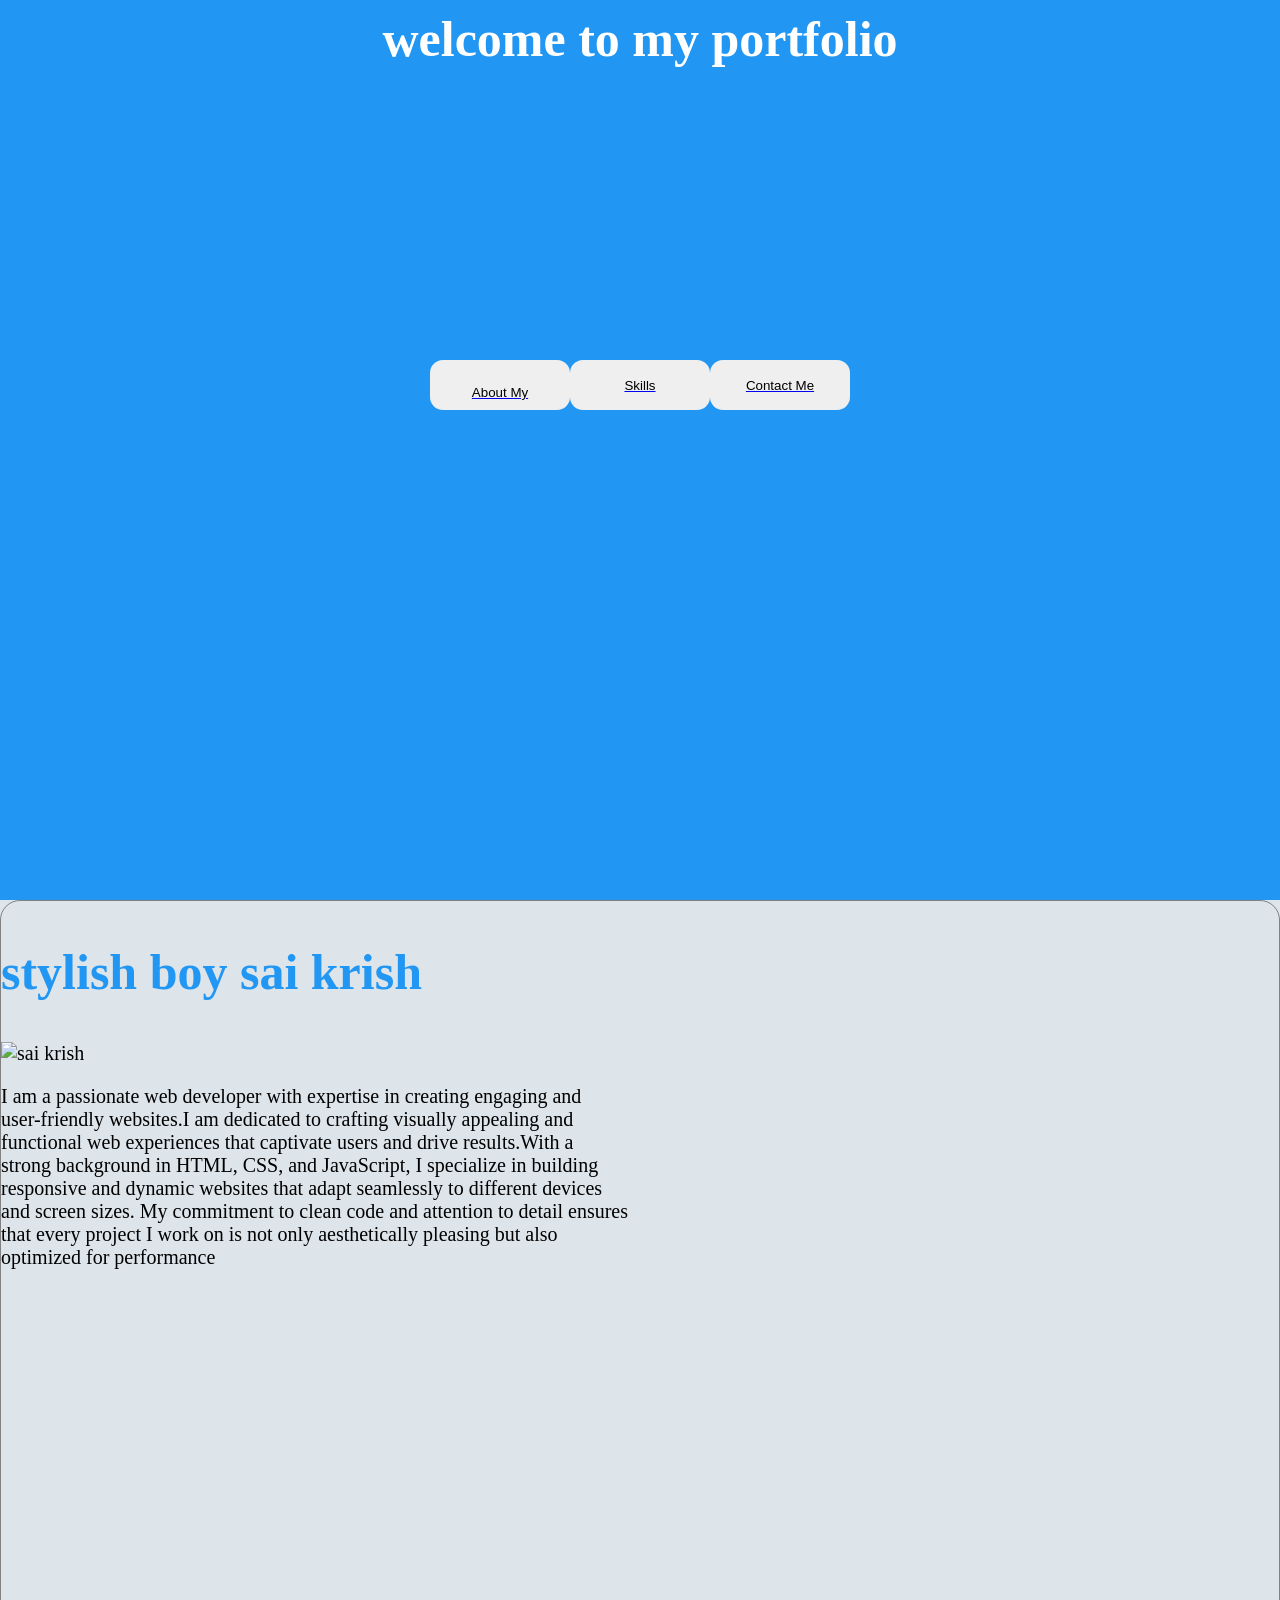
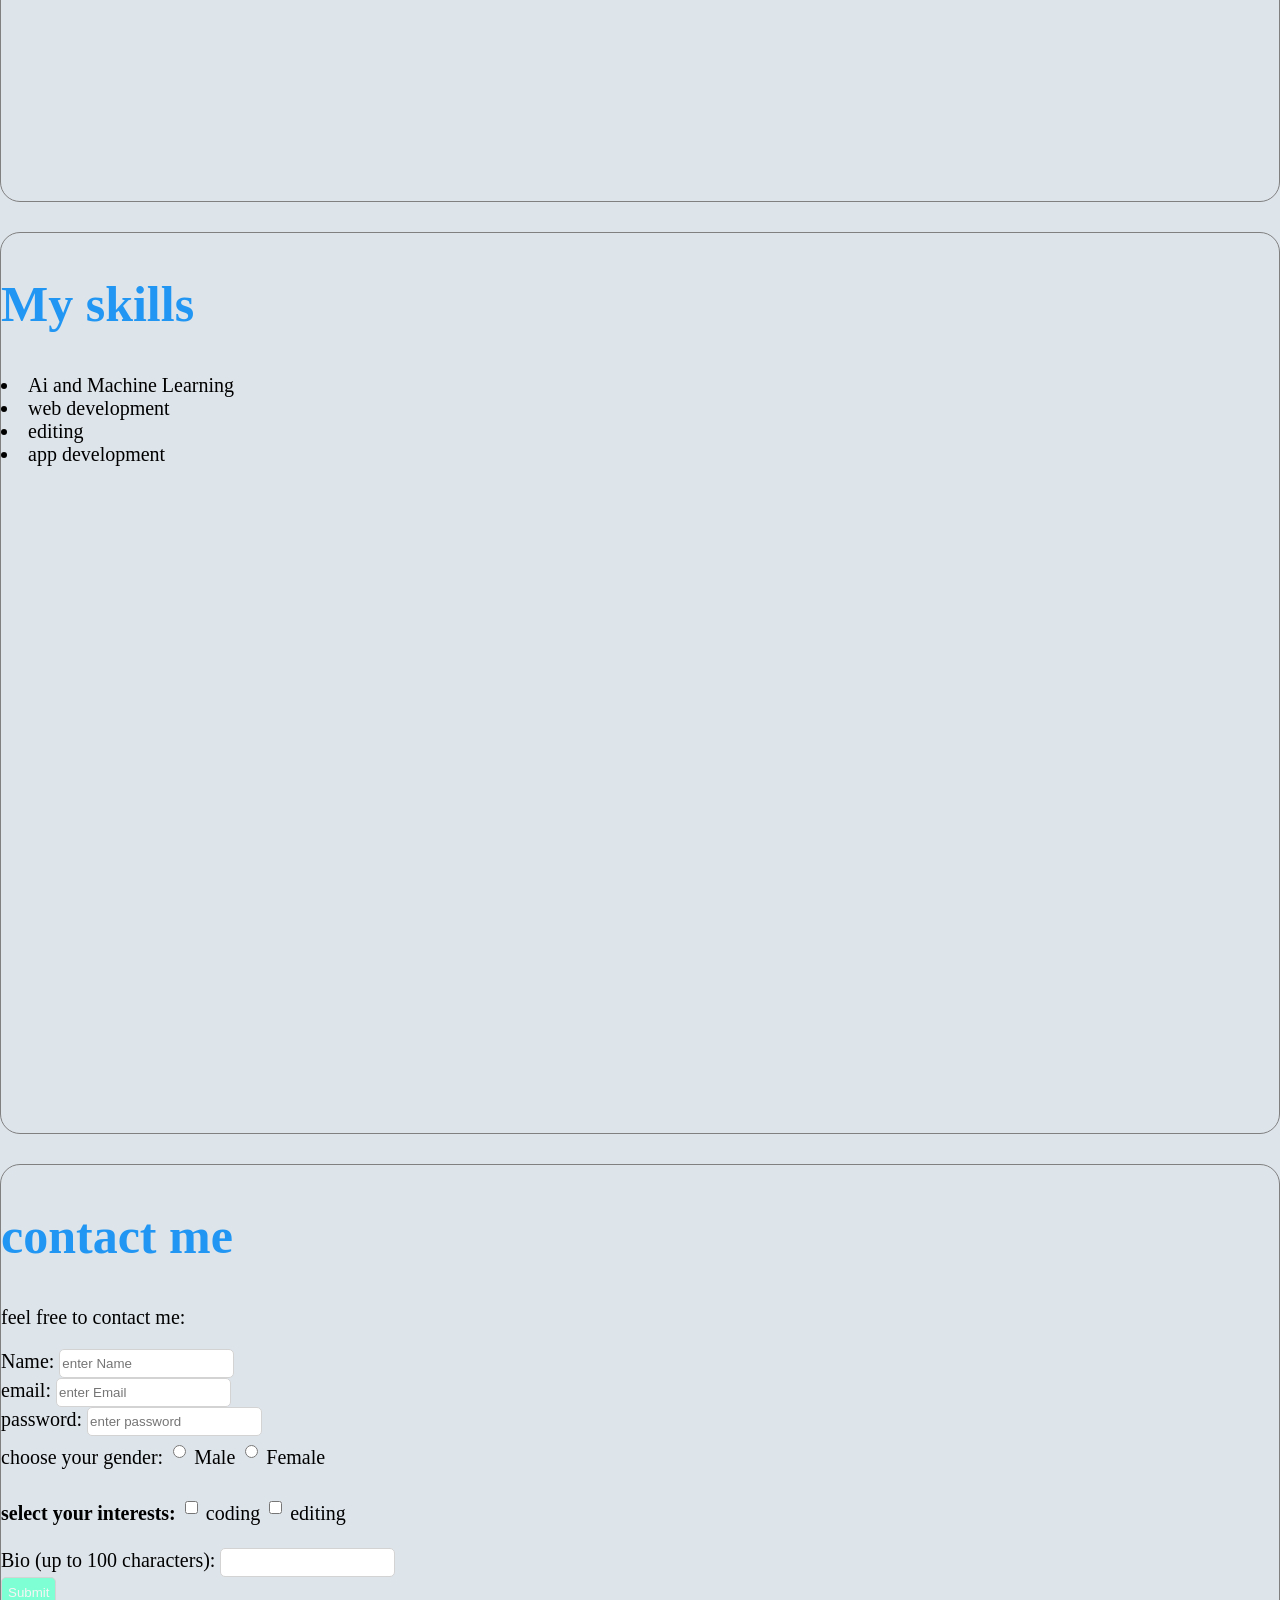
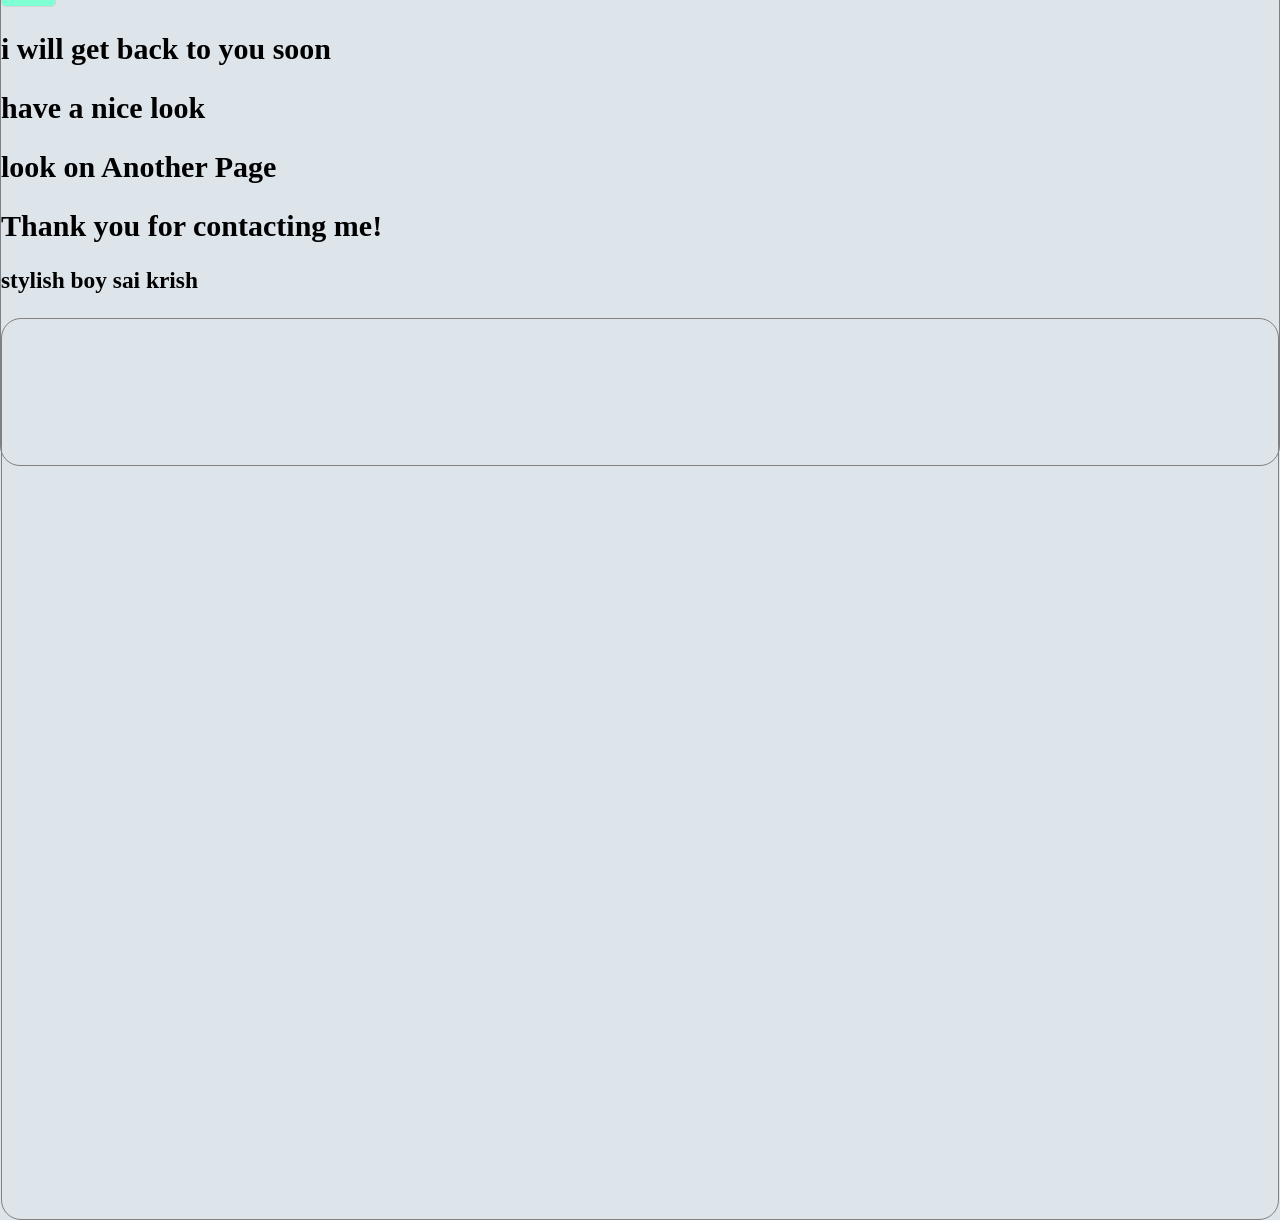
==== portfolio.html @ 369e27d3 "Add files via upload" ====
<!DOCTYPE html>
<html lang="en">
    <title>ksai edit protfolia</title>   
    <link rel="stylesheet" href="Portfolio.css">
    
 <header>

<style>
.sai{
    text-align: center;
    color: white;
display: flex;
justify-content: center;
height: 100px;
padding: 10px;
}




</style>



      


    <h1 class="sai">welcome to my portfolio</h1> 


       <div class="div2">
     <a href="#about-me">
      <button class="button"title="Know more about sai krish" font-family="Georgia, serif"><br>
         About My
      </button>
    </a>
    <a href="#skills">
      <button class="button"title="View my skills" font-family="Georgia, serif">
         Skills
      </button>
    </a>
    <a href="#contact">
      <button class="button"title="Contact me" font-family="Georgia, serif">
         Contact Me
      </button>
    </a>

    </a>
    </div class="div2">


</header>

 <body>
<main>
  <section id="about-me">
   
<h1>stylish boy sai krish</h1>
 <img src="sai car brand.jpeg" alt="sai krish" class="image">
 <p height="100px" width="200px">
     I am a passionate web developer with expertise in creating engaging and<br> 
   user-friendly websites.I am dedicated to crafting visually appealing and <br> 
   functional web experiences that captivate users and drive results.With a <br> 
   strong background in HTML, CSS, and JavaScript, I specialize in building <br> 
   responsive and dynamic websites that adapt seamlessly to different devices <br> 
   and screen sizes. My commitment to clean code and attention to detail ensures<br> 
   that every project I work on is not only aesthetically pleasing but also <br> 
    optimized for performance<br>
 </p>
  </section> 

   <section id="skills">
<h1> My skills</h1>
   </div1 style="background-color:lightblue;">
    <li>Ai  and Machine Learning</li>
    
        <li>web development</li>
        <li>editing</li>
        <li>app development</li>

   </section>
   <div1>


   <section id="contact">

   
    </ol>
     <h1>contact me </h1>
    <p>feel free to contact me:</p>
   <form action="">
  <label for="name">Name:</label>
  <input type="text" id="name" name="name" placeholder="enter Name"  required><br>

<label for="email">email:</label>
  <input type="email" id="email" name="email" placeholder="enter Email" required><br>

   <label for="password">password:</label>
  <input type="password" id="password" name="password" placeholder="enter password" required><br>
   
   <d>choose your gender:</d>
   <input type="radio" id="male" value="male" name="gender">
   <label for="male">Male</label>
   <input type="radio" id="female" value="female" name="gender">
   <label for="female">Female</label><br>
   <br>
     <b>select your interests:</b>
    <input type="checkbox" id="coding" value="coding">
    <label for="coding">coding</label>
    <input type="checkbox" id="editing" value="editing" name="interests">
    <label for="editing">editing</label><br>
   </form>
 <br>
 <label for="bio" aria-placeholder="your choice">Bio (up to 100 characters):</label>
<input type="text" class="input">
<br> 
<input type="submit" name="" class="but">

<h2>i will get back to you soon</h2>
<h2>have a nice look</h2>
<h2>look on Another Page</h2>
<h2>Thank you for contacting me!</h2>
<h3>stylish boy sai krish </h3>

<section>
</body>




</html>
---- Portfolio.css ----
body{
    margin:0 ;
    font-size: 20px ;
    background-color:  #dde4ea;
    user-select: none;
}

h1{
    color: #2196f3;
    font-size: 50px;
    
}

header{
     height: 100vh;
    color:white;
    background-color: #2196f3;
    .button{
        text-align: center;
    }
}
header h1{
    margin: 0 ;
    color: white;
}



.button{
    width:140px ;
        height: 50px;
       border:none ;
    border-radius: 13px;
    cursor: pointer;   
     text-align: center;
     display: block;
  padding:10px 15px;
}

.button:hover{
    color: white;
   background-color: rgb(10, 10, 145);   
    text-align: center;


}
img{
    height: 400px;
}
section{
    height: 100vh;
    border: 1px solid grey;
    border-radius: 20px;
 margin-bottom: 30px;
}
.submit{
     width:140px ;
    height: 40px;
     border:none ;
    border-radius: 10px;
    cursor: pointer;
    color:white;
    background-color: #2196f3;
     text-align: center;
}
.submit:hover{
   background-color: #0c77ce;
}
input{
    border-radius: 5px;
    border: 1px solid lightgrey;
    height: 25px; 
    font-family: 'Franklin Gothic Medium', 'Arial Narrow', Arial, sans-serif;
}
footer{
    height: 30px; 
background-color: black;
color:lightblue;
}
.image{
  
    text-align: center;
background-position: center;

}
.projects{
    height: 100vh;
    border: 1px solid grey;
    border-radius: 20px;
 margin-bottom: 20px;
}
.div2{
  display:flex;
    justify-content: center;
    align-items: center;
    height: 500px;
    padding: 15px;

  font-family: Georgia, serif;


}

.text{
    text-align: center;
    color: white;
}

.contact-form{
    display: flex;
    flex-direction: none;
    width: 300px;
    margin: 0 auto;
    height: 100vh;
}
.image{
height: 350px;
width: 15%;
length: 15;


}
section .contact{
    height: 150vh;
    
}
.krish{

align-items: center;
justify-content: center;

}
.but{
    cursor: pointer;
color: whitesmoke;
background-color: aquamarine;
align-items: center;
text-align: center;
height: 30px;

}
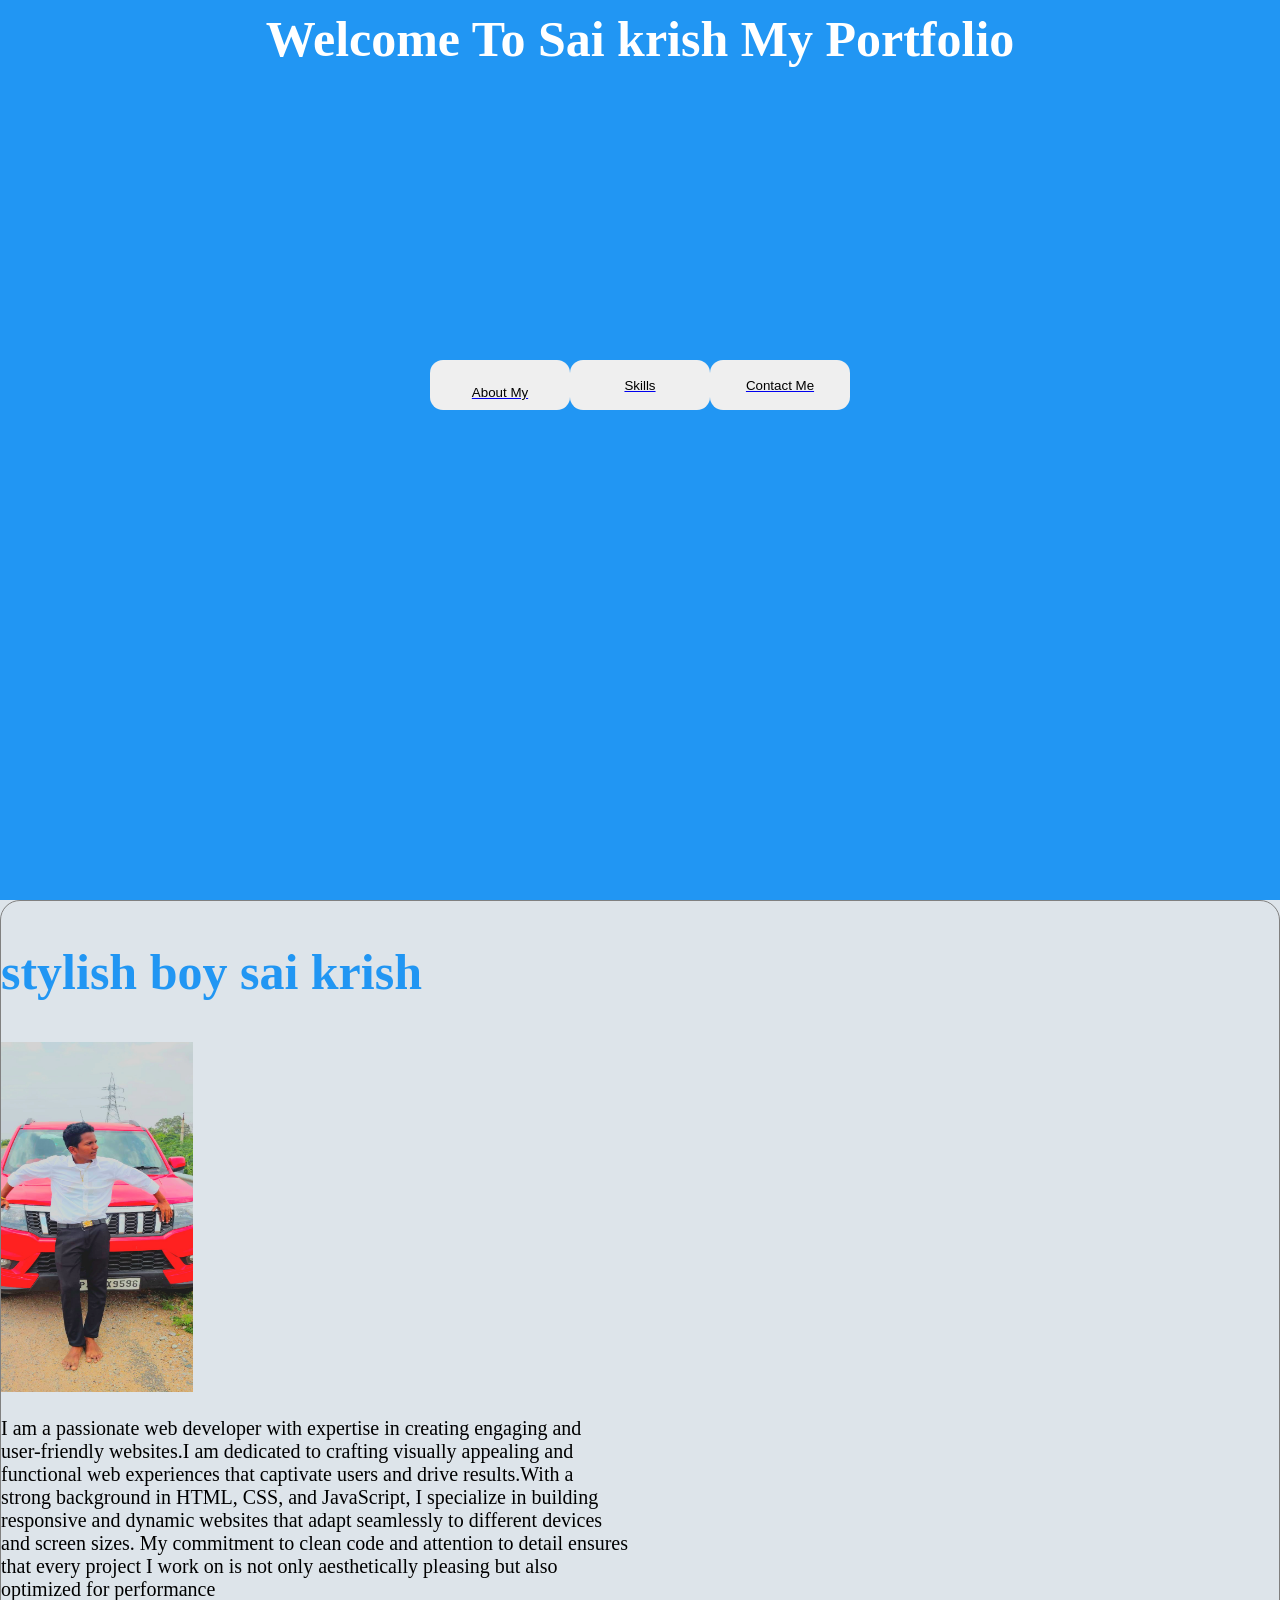
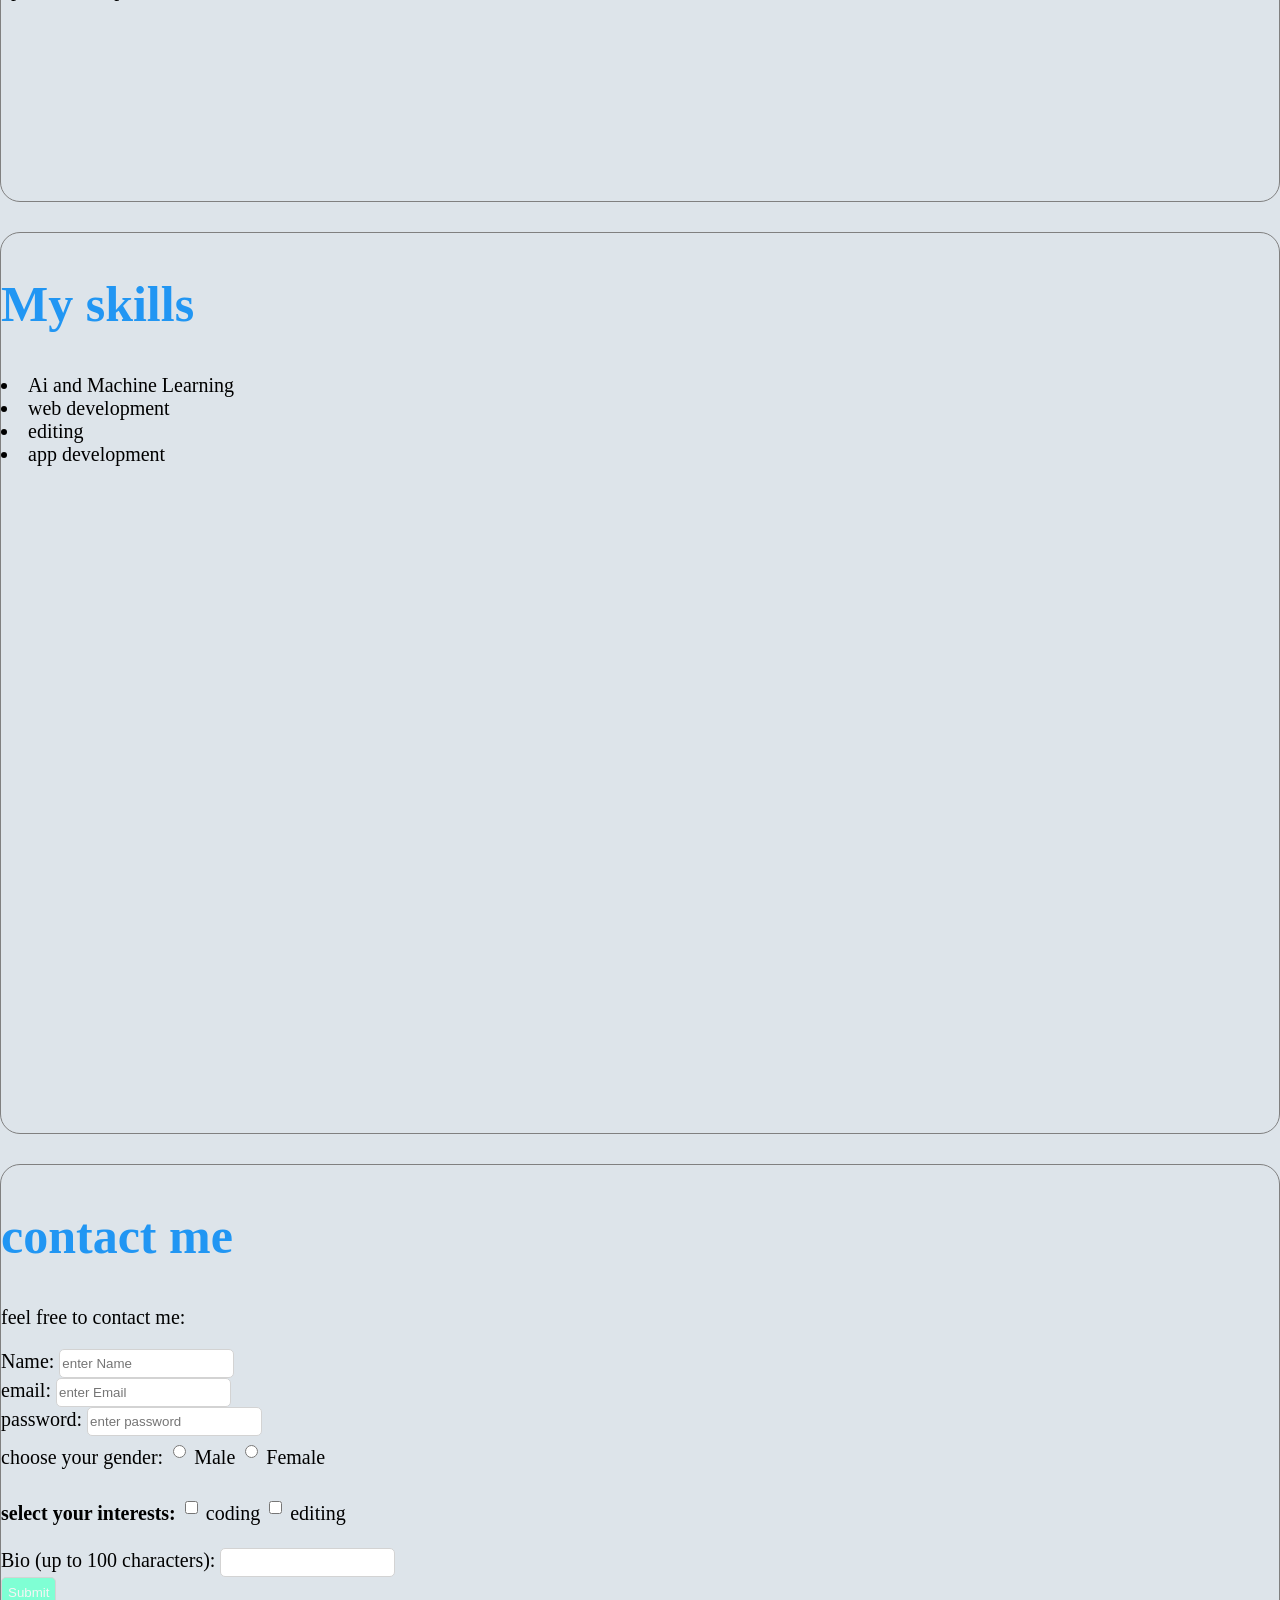
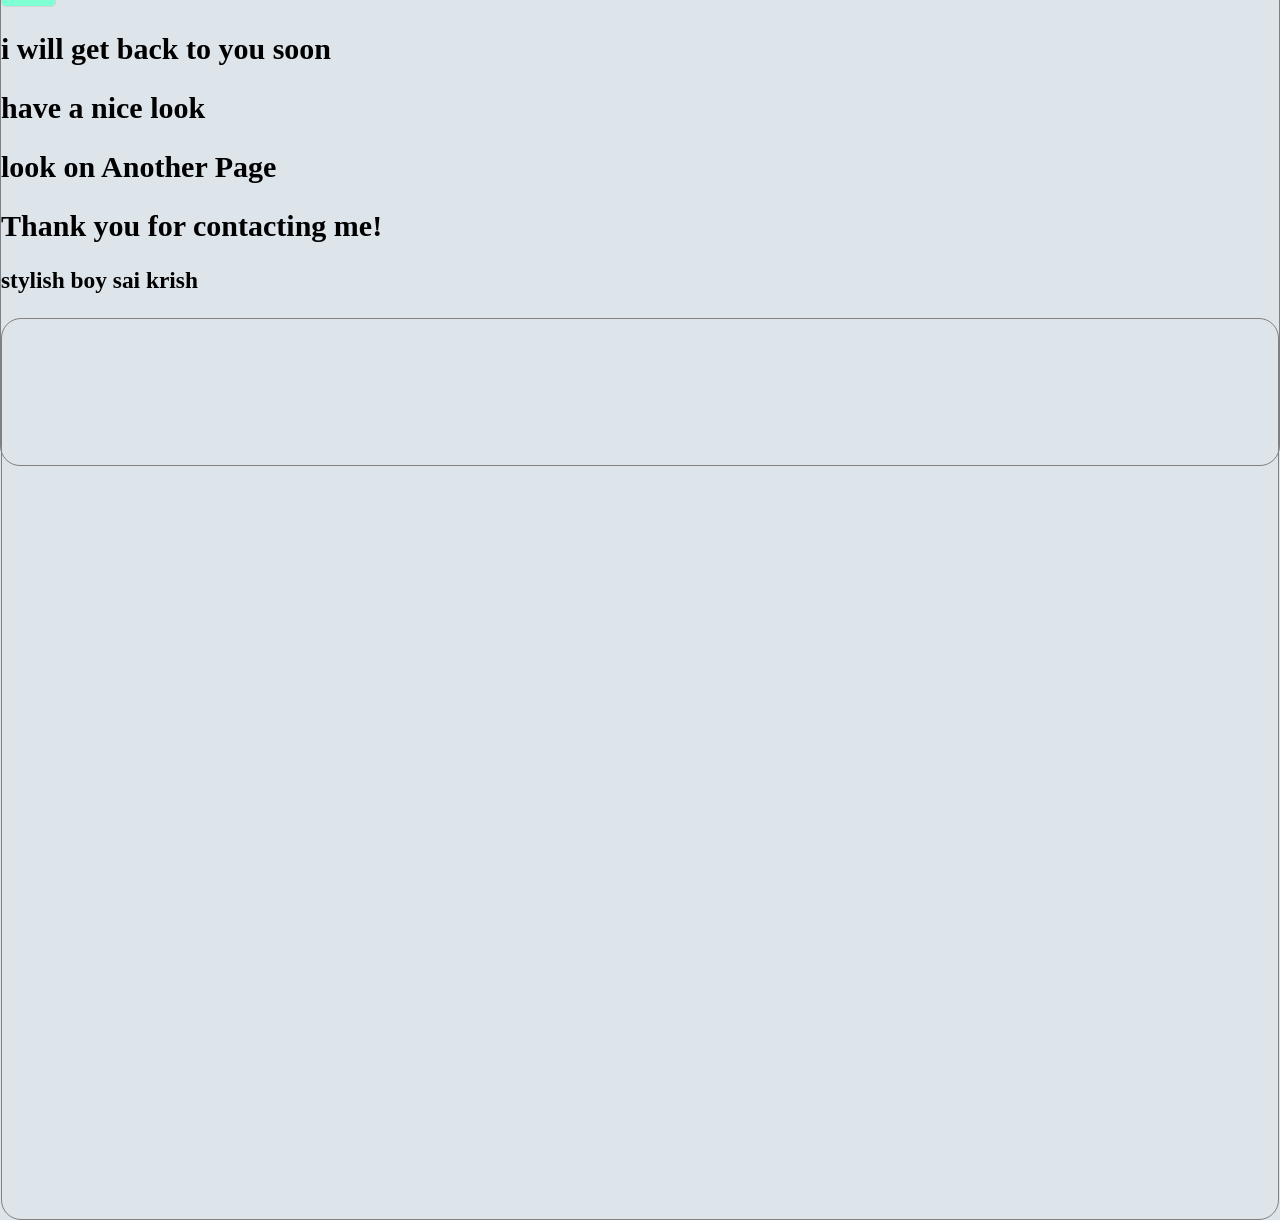
==== commit d550f56d: "Add files via upload" ====
--- a/portfolio.html
+++ b/portfolio.html
@@ -25,7 +25,7 @@
       
 
 
-    <h1 class="sai">welcome to my portfolio</h1> 
+    <h1 class="sai">Welcome To  Sai  krish My Portfolio</h1> 
 
 
        <div class="div2">
